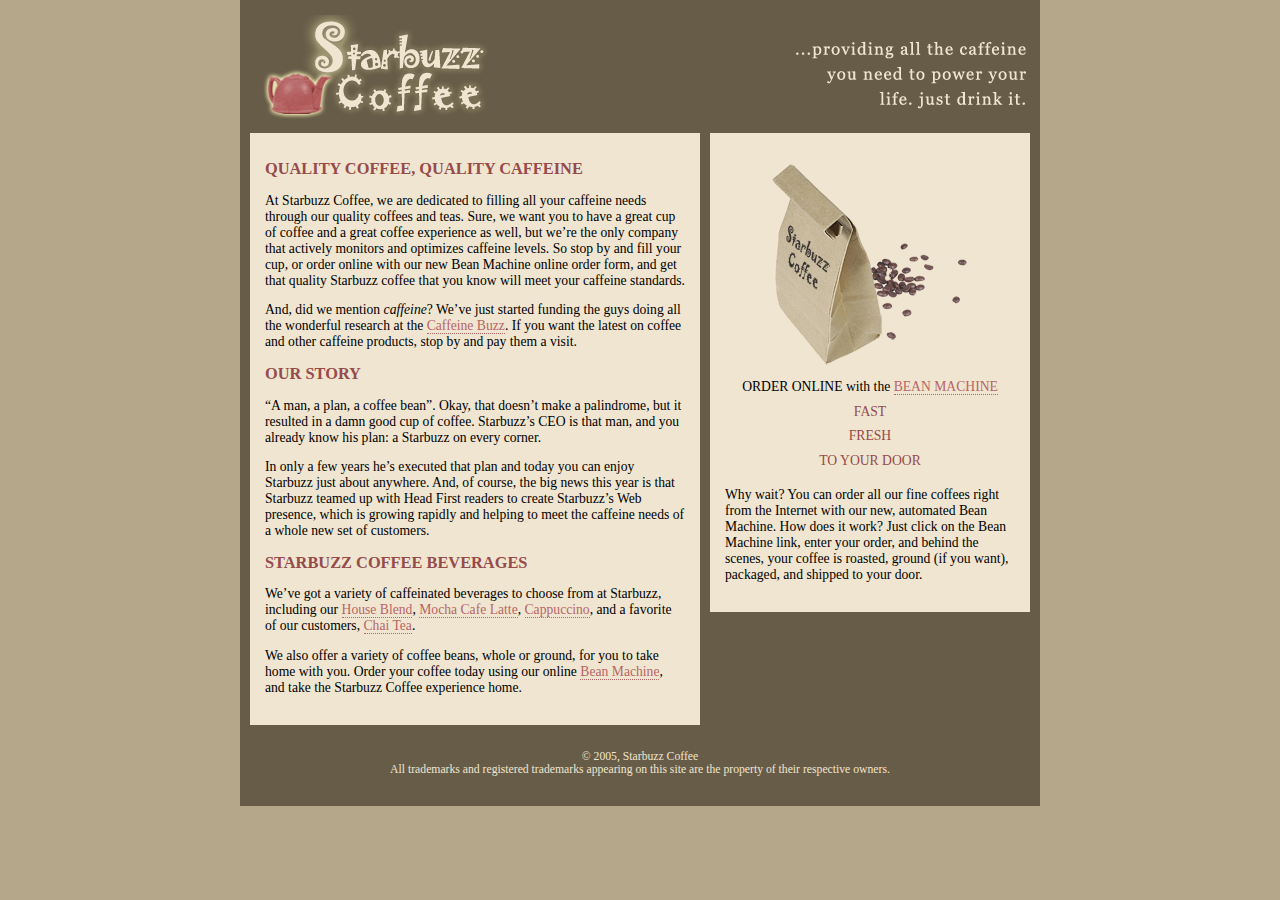
==== index.html @ 1936b267 "Add files via upload" ====
<!DOCTYPE html>
<html>
	<head>
		<meta charset="utf-8" />
		<title>Starbuzz Coffee</title>
		<link type="text/css" rel="stylesheet" href="starbuzz.css" />
	</head>


	<body>
		<div id="allcontent">
		<div id="header">
			<img src="images/header.gif" alt="Starbuzz Coffee header image" />
		</div>
	

		<div id="main">
			<h1>QUALITY COFFEE, QUALITY CAFFEINE</h1>
				<p>
					At Starbuzz Coffee, we are dedicated to filling all your caffeine needs through our
					quality coffees and teas. Sure, we want you to have a great cup of coffee and a great
					coffee experience as well, but we’re the only company that actively monitors and
					optimizes caffeine levels. So stop by and fill your cup, or order online with our new Bean
					Machine online order form, and get that quality Starbuzz coffee that you know will meet
					your caffeine standards.
				</p>

				<p>
					And, did we mention <em>caffeine</em>? We’ve just started funding the guys doing all
					the wonderful research at the 
					<a href="http://buzz.headfirstlabs.com" title="Read all about caffeine on the Buzz">Caffeine Buzz</a>.
					If you want the latest on coffee and other caffeine products,
					stop by and pay them a visit.
				</p>

			<h1>OUR STORY</h1>
				<p>
					“A man, a plan, a coffee bean”. Okay, that doesn’t make a palindrome, but it resulted
					in a damn good cup of coffee. Starbuzz’s CEO is that man, and you already know his
					plan: a Starbuzz on every corner.
				</p>

				<p>
					In only a few years he’s executed that plan and today
					you can enjoy Starbuzz just about anywhere. And, of course, the big news this year
					is that Starbuzz teamed up with Head First readers to create Starbuzz’s Web presence,
					which is growing rapidly and helping to meet the caffeine needs of a whole new set of
					customers.
				</p>

			<h1>STARBUZZ COFFEE BEVERAGES</h1>
				<p>
					We’ve got a variety of caffeinated beverages to choose from at Starbuzz, including our
						<a href="beverages.html#house" title="House Blend">House Blend</a>,
						<a href="beverages.html#mocha" title="Mocha Cafe Latte">Mocha Cafe Latte</a>,
						<a href="beverages.html#cappuccino" title="Cappuccino">Cappuccino</a>,
						and a favorite of our customers,
						<a href="beverages.html#chai" title="Chai Tea">Chai Tea</a>.
				</p>

				<p>
					We also offer a variety of coffee beans, whole or ground, for you to
					take home with you. Order your coffee today using our online
						<a href=“form.html” title=“The Bean Machine”>Bean Machine</a>,
					and take the Starbuzz Coffee experience home.
				</p>
		</div>
<div id="sidebar">
				<p class="beanheading">
					<img src="images/bag.gif" alt="Bean Machine bag" /><br />
					ORDER ONLINE with the
					<a href="form.html">BEAN MACHINE</a><br />

					<span class="slogan">
						FAST <br />
						FRESH <br />
						TO YOUR DOOR <br />
					</span>
			</p>

			<p>
				Why wait? You can order all our fine coffees right from the Internet with our new,
				automated Bean Machine. How does it work? Just click on the Bean Machine link,
				enter your order, and behind the scenes, your coffee is roasted, ground
				(if you want), packaged, and shipped to your door.
			</p>
	</div>
		

	<div id="footer">
		&copy; 2005, Starbuzz Coffee<br />
		All trademarks and registered trademarks appearing on this site are the property of their respective owners.
	</div>
</div>
	</body>
</html>
---- starbuzz.css ----
body {
	background-color: #b5a789;
	font-family: Georgia, "Times New Roman", Times, serif;
	font-size: small;
	width: 100%;

	margin: auto;
	min-width: 320px;
	max-width: 800px;
}

#header {
	background-color: #675c47;
	margin: 10px;
	height: 108px;
}

#main {
	background: #efe5d0 url(images/background.gif) top left;
	font-size: 105%;
	padding: 15px;
	margin: 0px 10px 10px 10px;
	width: 420px;
	float: left;
}

#sidebar {
	background: #efe5d0 url(images/background.gif) bottom right;
	font-size: 105%;
	padding: 15px;
	margin: 0px 10px 10px 470px;
	
}
#footer {
	background-color: #675c47;
	color: #efe5d0;
	text-align: center;
	padding: 15px;
	margin: 10px;
	font-size: 90%;
	clear: left;
}

h1 {
	font-size: 120%;
	color: #954b4b;
}

.slogan { color: #954b4b;}

.beanheading {
	text-align: center;
	line-height: 1.8em;
}

a:link {
	color: #b76666;
	text-decoration: none;
	border-bottom: thin dotted #b76666;
}

a:visited {
	color: #675c47;
	text-decoration: none;
	border-bottom: thin dotted #675c47;
}
#allcontent {
	width: 800px;
	padding-top: 5px;
	padding-bottom: 5px;
	background-color: #675c47;
	margin-left: auto;
	margin-right: auto;

	width: 100%;

	
}
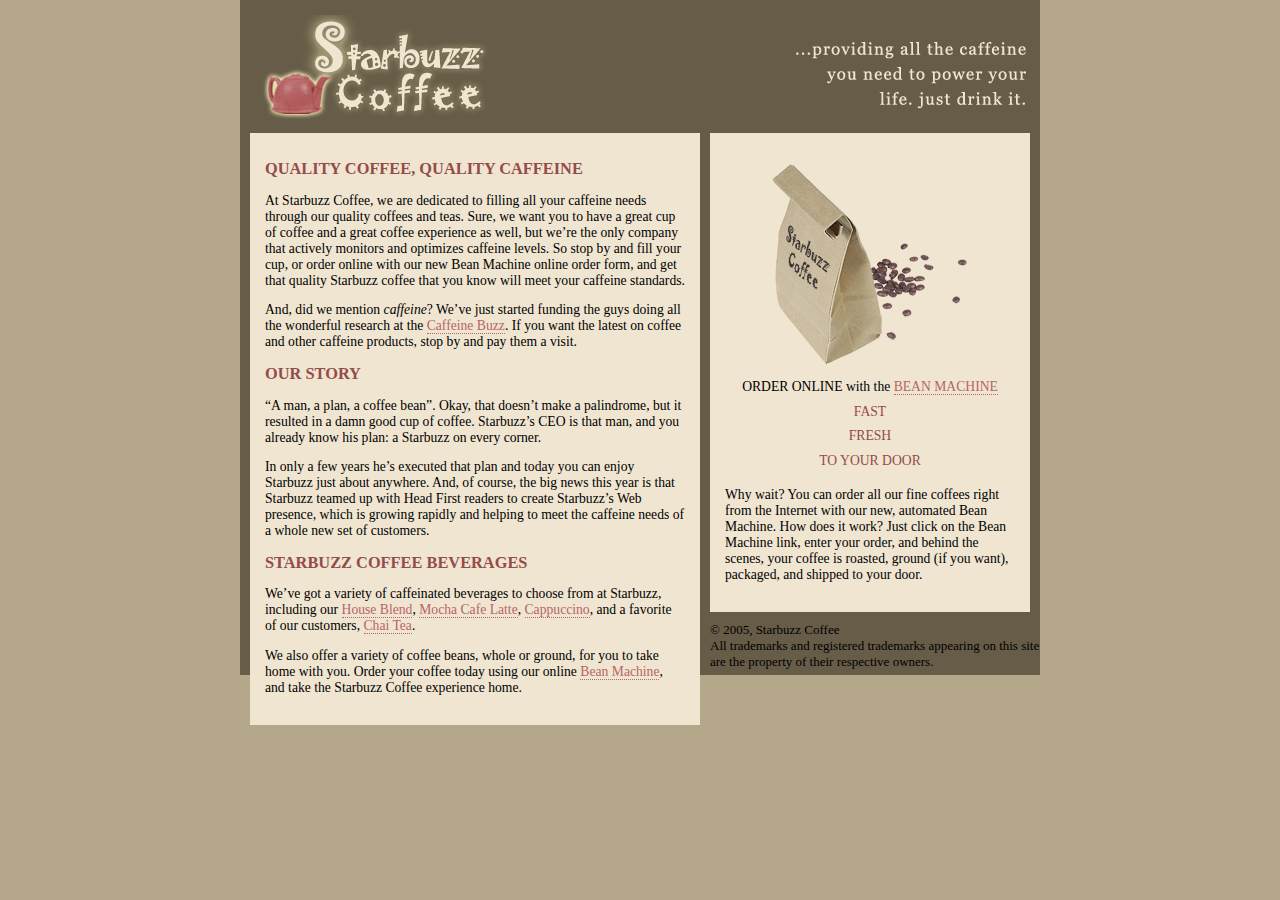
==== commit c3f4fdf2: "Update index.html" ====
--- a/index.html
+++ b/index.html
@@ -12,8 +12,6 @@
 		<div id="header">
 			<img src="images/header.gif" alt="Starbuzz Coffee header image" />
 		</div>
-	
-
 		<div id="main">
 			<h1>QUALITY COFFEE, QUALITY CAFFEINE</h1>
 				<p>
@@ -24,7 +22,6 @@
 					Machine online order form, and get that quality Starbuzz coffee that you know will meet
 					your caffeine standards.
 				</p>
-
 				<p>
 					And, did we mention <em>caffeine</em>? We’ve just started funding the guys doing all
 					the wonderful research at the 
@@ -32,7 +29,6 @@
 					If you want the latest on coffee and other caffeine products,
 					stop by and pay them a visit.
 				</p>
-
 			<h1>OUR STORY</h1>
 				<p>
 					“A man, a plan, a coffee bean”. Okay, that doesn’t make a palindrome, but it resulted
@@ -47,50 +43,44 @@
 					which is growing rapidly and helping to meet the caffeine needs of a whole new set of
 					customers.
 				</p>
-
 			<h1>STARBUZZ COFFEE BEVERAGES</h1>
 				<p>
 					We’ve got a variety of caffeinated beverages to choose from at Starbuzz, including our
-						<a href="beverages.html#house" title="House Blend">House Blend</a>,
-						<a href="beverages.html#mocha" title="Mocha Cafe Latte">Mocha Cafe Latte</a>,
-						<a href="beverages.html#cappuccino" title="Cappuccino">Cappuccino</a>,
+						<a href="coffee.html" title="House Blend">House Blend</a>,
+						<a href="coffee.html" title="Mocha Cafe Latte">Mocha Cafe Latte</a>,
+						<a href="coffee.html" title="Cappuccino">Cappuccino</a>,
 						and a favorite of our customers,
-						<a href="beverages.html#chai" title="Chai Tea">Chai Tea</a>.
+						<a href="coffee.html" title="Chai Tea">Chai Tea</a>.
 				</p>
-
 				<p>
 					We also offer a variety of coffee beans, whole or ground, for you to
 					take home with you. Order your coffee today using our online
-						<a href=“form.html” title=“The Bean Machine”>Bean Machine</a>,
+						<a href=“coffee.html” title=“The Bean Machine”>Bean Machine</a>,
 					and take the Starbuzz Coffee experience home.
 				</p>
 		</div>
-<div id="sidebar">
+		<div id="sidebar">
 				<p class="beanheading">
 					<img src="images/bag.gif" alt="Bean Machine bag" /><br />
 					ORDER ONLINE with the
-					<a href="form.html">BEAN MACHINE</a><br />
-
+					<a href="coffee.html">BEAN MACHINE</a><br />
 					<span class="slogan">
 						FAST <br />
 						FRESH <br />
 						TO YOUR DOOR <br />
 					</span>
 			</p>
-
 			<p>
 				Why wait? You can order all our fine coffees right from the Internet with our new,
 				automated Bean Machine. How does it work? Just click on the Bean Machine link,
 				enter your order, and behind the scenes, your coffee is roasted, ground
 				(if you want), packaged, and shipped to your door.
 			</p>
-	</div>
-		
-
-	<div id="footer">
-		&copy; 2005, Starbuzz Coffee<br />
-		All trademarks and registered trademarks appearing on this site are the property of their respective owners.
-	</div>
-</div>
+		</div>
+		<footer>
+			&copy; 2005, Starbuzz Coffee<br />
+			All trademarks and registered trademarks appearing on this site are the property of their respective owners.
+		</footer>
+		</div>
 	</body>
-</html>+</html>
